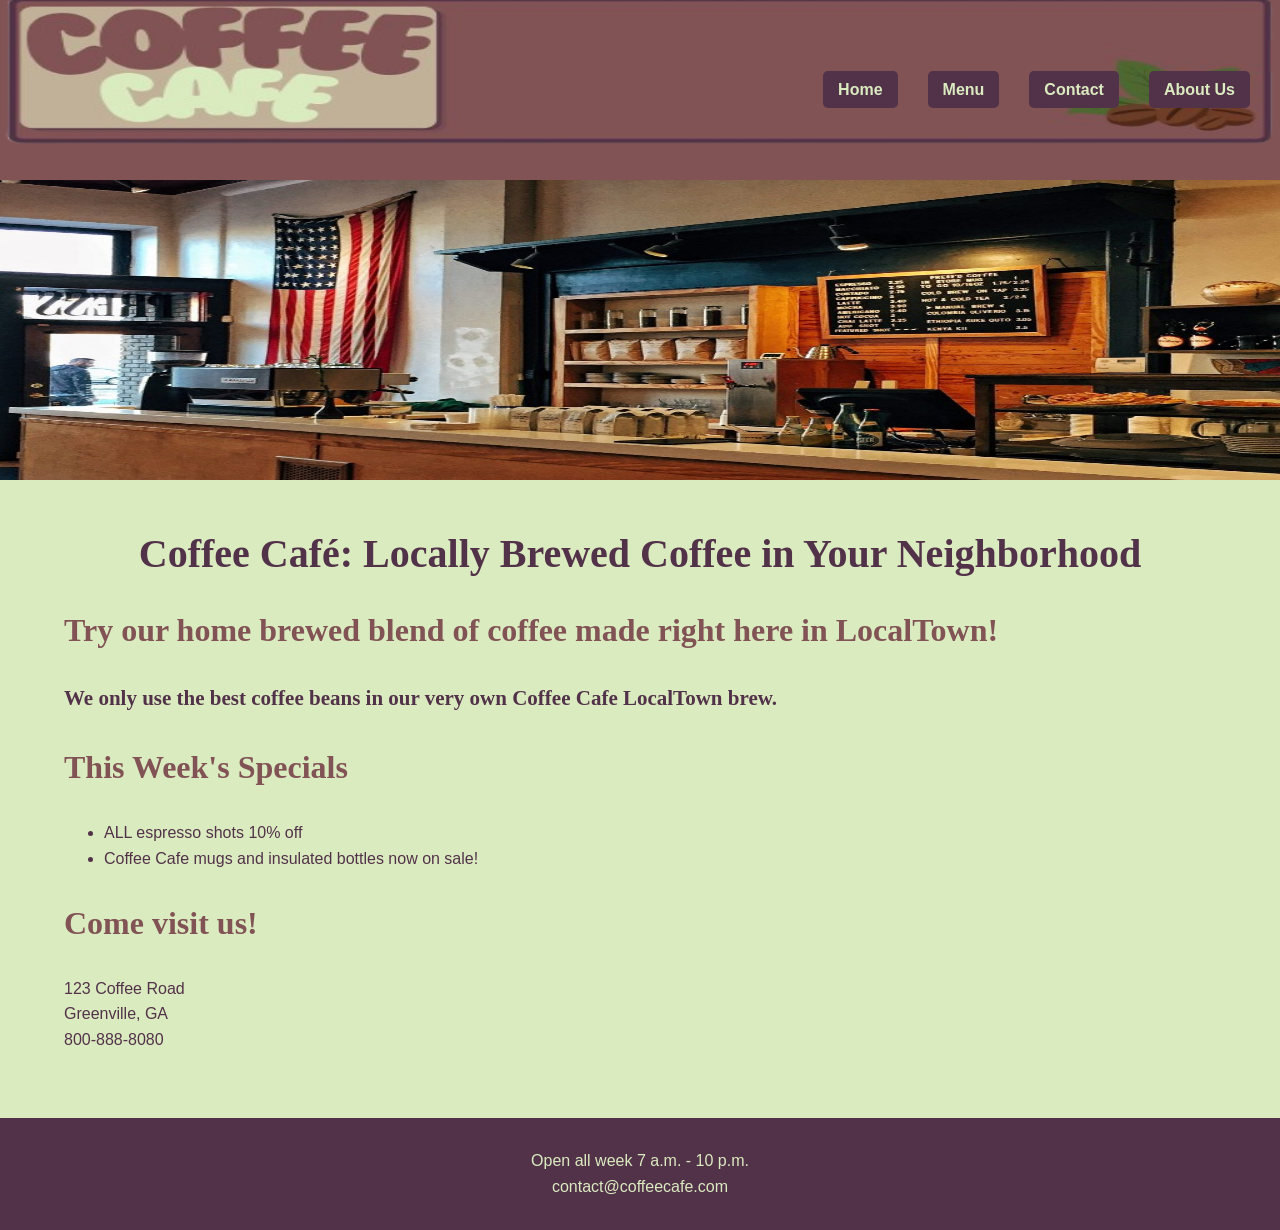
==== index.html @ 3152b3ba "Moved index.html to the root directory Moved index.html outside of the root directory so that GitHub" ====
<!DOCTYPE html>
<html lang="en">
<head>
    <title>Coffee Café</title>
    <meta charset="UTF-8">
    <meta name="viewport" content="width=device-width, initial-scale= 1.0">
    <link rel="stylesheet" href="html/Cafe.css">
</head>
<body>
    <header> 
        <!--moved the navigation bar into the header section as the wireframe advised.-->
    <nav>
        <ul>
            <li><a href="index.html">Home</a></li>
            <li><a href="html/menu.html">Menu</a></li>
            <li><a href="html/contact.html">Contact</a></li>
            <li><a href="html/about.html">About Us</a></li>
        </ul>
    </nav>
    </header>
    <div id="homecafe"></div>
    <main>
        <div id="wrapper">
            <h1>Coffee Café: Locally Brewed Coffee in Your Neighborhood</h1>
            <h2>Try our home brewed blend of coffee made right here in LocalTown!</h2>
            <h3>We only use the best coffee beans in our very own Coffee Cafe LocalTown brew.</h3>
            <h2>This Week's Specials</h2>
            <ul>
                <li>ALL espresso shots 10% off</li>
                <li>Coffee Cafe mugs and insulated bottles now on sale!</li>

            </ul>
            <h2>Come visit us!</h2>
            <p>123 Coffee Road<br>Greenville, GA<br>800-888-8080</p>
        </div>
    </main>
    <footer>
        <p>Open all week 7 a.m. - 10 p.m.<br>contact@coffeecafe.com</p>
    </footer>
</body>
</html>
---- html/Cafe.css ----
* {box-sizing: border-box;}

#Coffee-images {
    display: flex;
    gap: 20px;
}

header {
    background-color: #815355;
    background-image: url(../images/banner.png);
    background-repeat: no-repeat;
    background-position: center;
    background-size: 100% 216%;
    height: 180px;
    display: flex;
    align-items: center;
    justify-content: flex-end;
    padding: 10px 30px;
}

#homecafe { 
    height: 300px; 
    background-image: url(../images/cafe.jpg); 
    background-size: 100% 100%; 
    background-repeat: no-repeat;
}

h1 {
    margin: 0;
    font-family: Georgia, serif;
    font-size: 40px;
}

h2 {
    font-family: Georgia, serif;
    font-size: 32px;
}

h3 {
    font-family: Georgia, serif;
    font-size: 21px;
}


nav {
    background-color: transparent;
}

nav ul {
    display: flex;
    justify-content: flex-end;
    align-items: center;
    gap: 30px;
    list-style: none;
    margin: 0;
    padding: 0;
}

nav a {
    color: #DBEBC0;
    text-decoration: none;
    font-family: Verdana, sans-serif;
    font-weight: bold;
    background-color: #523249;
    padding: 10px 15px;
    border-radius: 5px;
}

nav a:hover{ 
    color: #CBD4C2; 
    background-color: #9e6c6f; 
    text-decoration: underline;
}

nav a:focus { 
    color: #CBD4C2; 
    background-color: #9e6c6f; 
    text-decoration: underline;
}

button {
 background-color: #523249;
    color: #DBEBC0;
    padding: 12px 20px;
    border: none;
    border-radius: 5px;
}

main {
    width: 100%;
    margin: 0;
    padding: 50px 5%;
    background-color: #DBEBC0;
}

main h1 {
    color: #523249;
    text-align: center;
    line-height: 1.2;
    overflow-wrap: break-word;
}

main h2 {
    color: #815355;
}

body {
    margin: 0;
    font-family: Verdana, sans-serif;
    color: #523249;
    background-color: #cbd4c2;
    line-height: 1.6;
}

table {
    width: 100%;
    border-collapse: collapse;
    margin: 30px 0;
}

table th{
    border: 1px solid #815355;
    padding: 10px;
    text-align: center;
} 
table td {
    border: 1px solid #815355;
    padding: 10px;
    text-align: right;
}

footer {
    background-color: #523249;
    color:#dbebc0;
    text-align: center;
    padding: 30px 5%;
}

footer p {
    margin: 0;
}

#wrapper{
   /*Please create background for page content here, may need to change the color of some fonts for readability.*/
}

/*Media Queries Start Here:*/
@media (max-width: 900px) {

main {
    padding: 40px 4%;
}

h1 {
    font-size: 35px;
}

h2 {
    font-size: 29px;
}

}

@media (max-width:600px) {
header {
    height: 140px;
    padding: 15px;
    background-position: center;
    background-size: 100% 210%;
}

nav ul {        
    flex-direction: row;
    align-items: flex-end;
     gap: 8px;
}

nav a {
    font-size: 12px;
    padding: 6px 10px;
}


main {
    padding: 30px 20px;
}

main h1 {
    font-size: 29px;
}

h2 {
    font-size: 24px;
}

table {
    font-size: 15px;
}

footer {
    padding: 25px 15px;
}

}
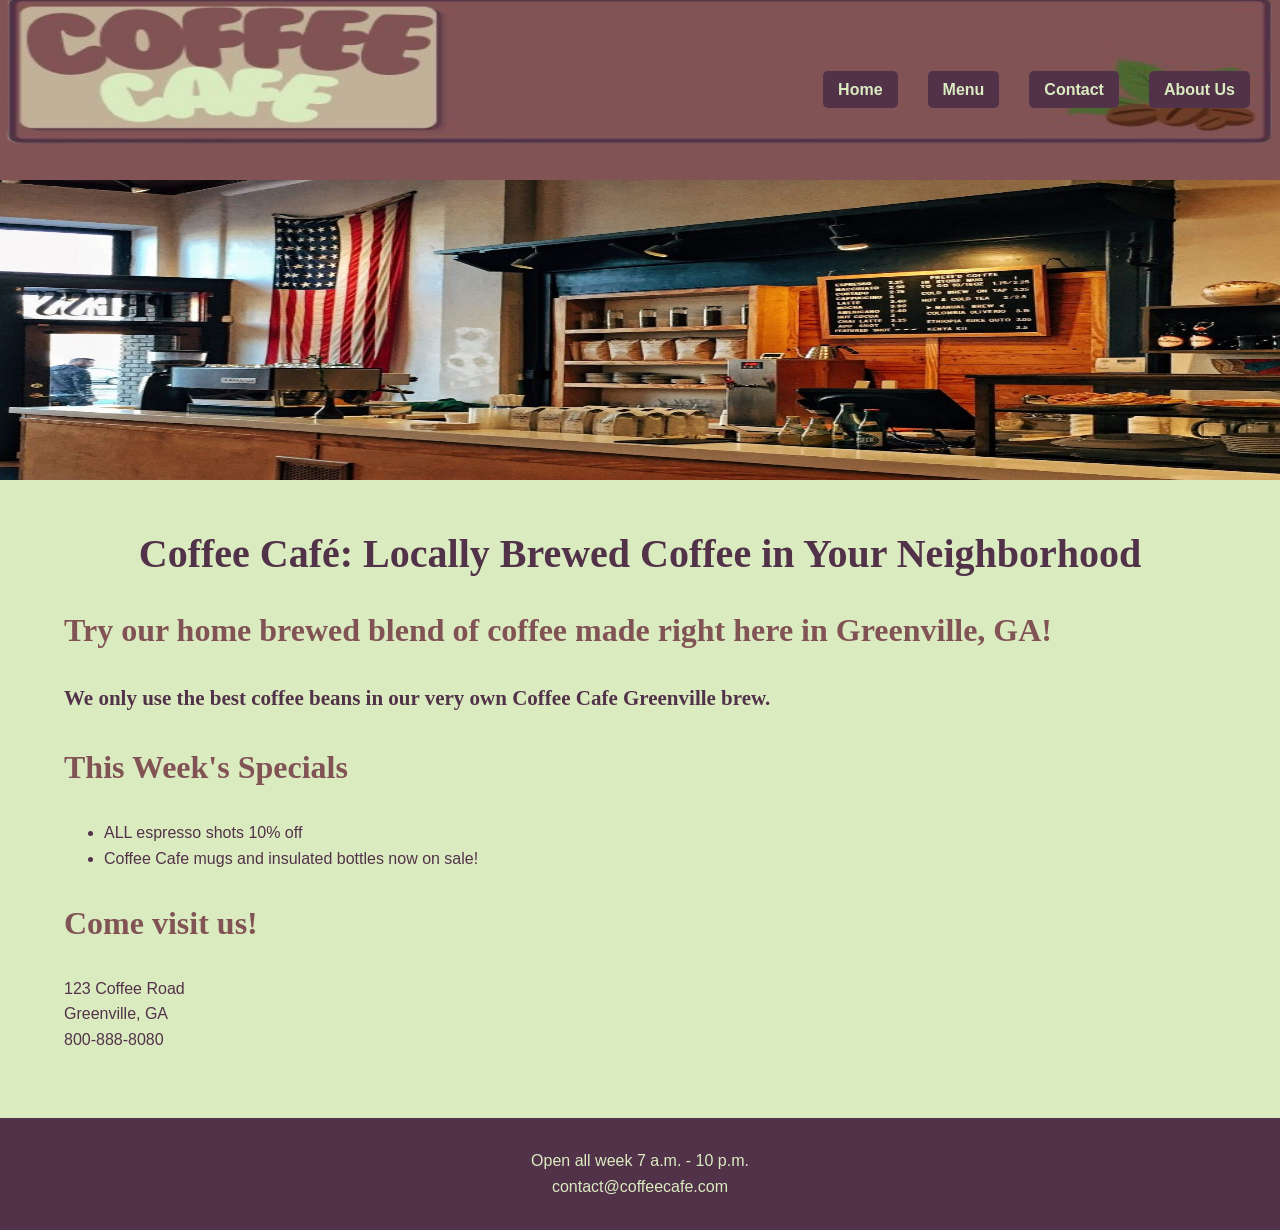
==== commit 799870c4: "Changed placeholder city name to Greenville Changed references to "LocalTown" in index.html to "Gree" ====
--- a/index.html
+++ b/index.html
@@ -22,8 +22,8 @@
     <main>
         <div id="wrapper">
             <h1>Coffee Café: Locally Brewed Coffee in Your Neighborhood</h1>
-            <h2>Try our home brewed blend of coffee made right here in LocalTown!</h2>
-            <h3>We only use the best coffee beans in our very own Coffee Cafe LocalTown brew.</h3>
+            <h2>Try our home brewed blend of coffee made right here in Greenville, GA!</h2>
+            <h3>We only use the best coffee beans in our very own Coffee Cafe Greenville brew.</h3>
             <h2>This Week's Specials</h2>
             <ul>
                 <li>ALL espresso shots 10% off</li>
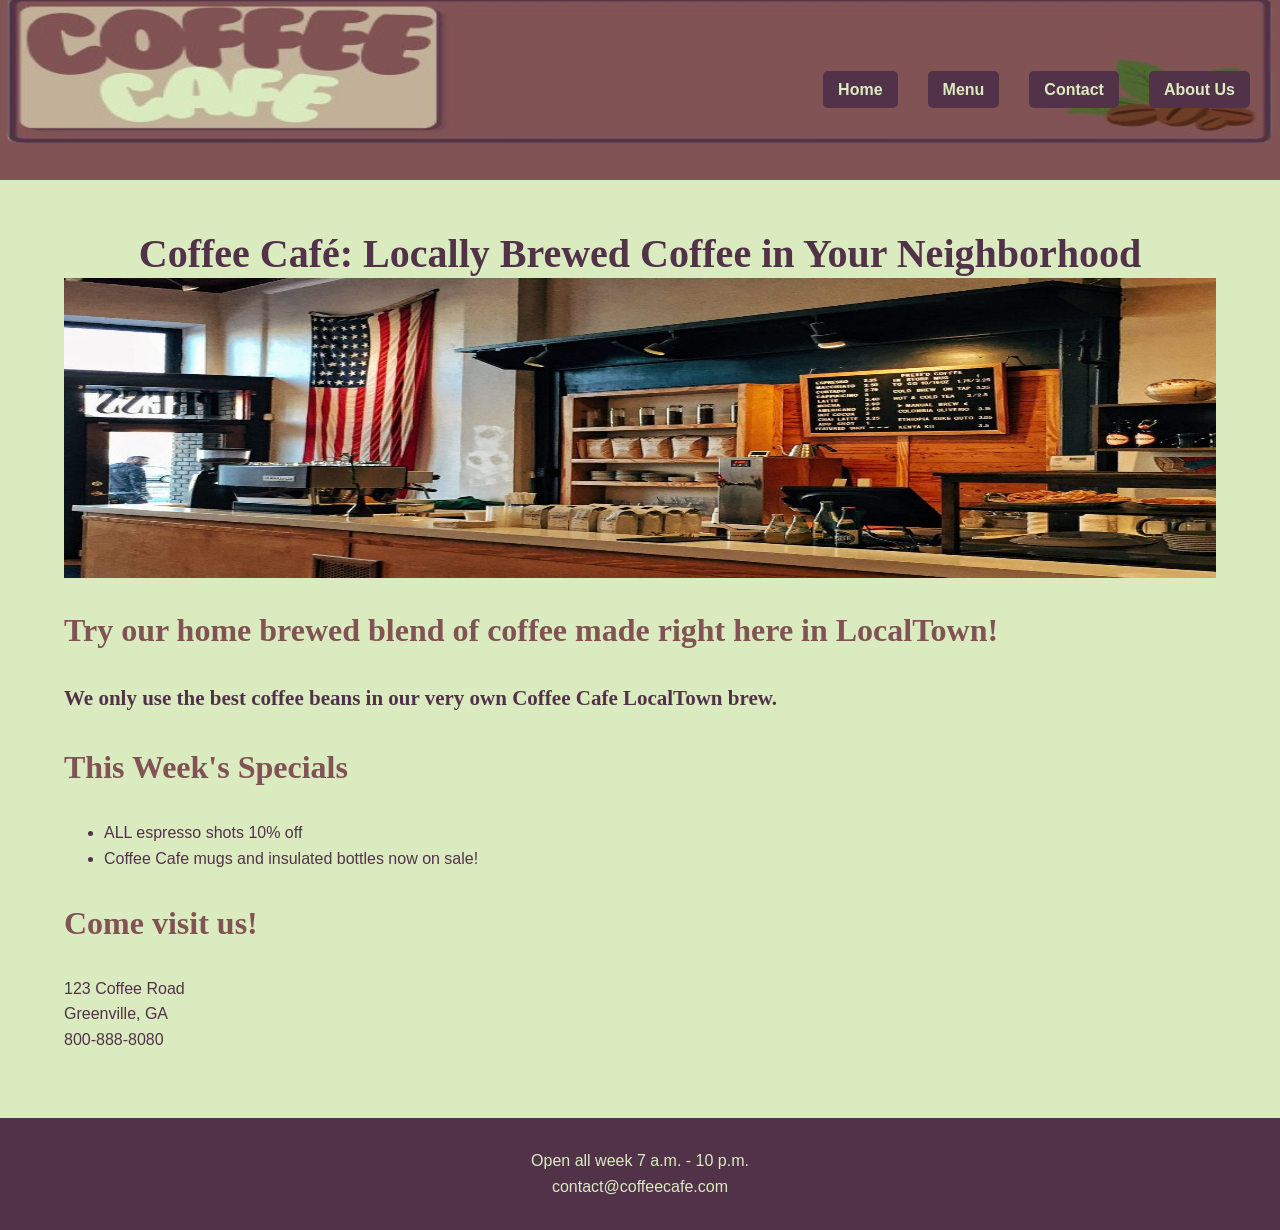
==== commit 0cad75f5: "fixed coding issues. added images. added alt text" ====
--- a/index.html
+++ b/index.html
@@ -4,7 +4,7 @@
     <title>Coffee Café</title>
     <meta charset="UTF-8">
     <meta name="viewport" content="width=device-width, initial-scale= 1.0">
-    <link rel="stylesheet" href="html/Cafe.css">
+    <link rel="stylesheet" href="Cafe.css">
 </head>
 <body>
     <header> 
@@ -12,18 +12,19 @@
     <nav>
         <ul>
             <li><a href="index.html">Home</a></li>
-            <li><a href="html/menu.html">Menu</a></li>
-            <li><a href="html/contact.html">Contact</a></li>
-            <li><a href="html/about.html">About Us</a></li>
+            <li><a href="menu.html">Menu</a></li>
+            <li><a href="contact.html">Contact</a></li>
+            <li><a href="about.html">About Us</a></li>
         </ul>
     </nav>
     </header>
-    <div id="homecafe"></div>
+    
     <main>
         <div id="wrapper">
             <h1>Coffee Café: Locally Brewed Coffee in Your Neighborhood</h1>
-            <h2>Try our home brewed blend of coffee made right here in Greenville, GA!</h2>
-            <h3>We only use the best coffee beans in our very own Coffee Cafe Greenville brew.</h3>
+            <div id="homecafe" role="img" aria-label="Image of inside of coffee shop"></div>
+            <h2>Try our home brewed blend of coffee made right here in LocalTown!</h2>
+            <h3>We only use the best coffee beans in our very own Coffee Cafe LocalTown brew.</h3>
             <h2>This Week's Specials</h2>
             <ul>
                 <li>ALL espresso shots 10% off</li>
--- a/Cafe.css
+++ b/Cafe.css
@@ -0,0 +1,220 @@
+* {box-sizing: border-box;}
+
+#Coffee-images {
+    display: flex;
+    gap: 20px;
+}
+
+header {
+    background-color: #815355;
+    background-image: url(../images/banner.png);
+    background-repeat: no-repeat;
+    background-position: center;
+    background-size: 100% 216%;
+    height: 180px;
+    display: flex;
+    align-items: center;
+    justify-content: flex-end;
+    padding: 10px 30px;
+}
+
+#homecafe { 
+    height: 300px; 
+    background-image: url(../images/cafe.jpg); 
+    background-size: 100% 100%; 
+    background-repeat: no-repeat;
+}
+
+#aboutlogo {  
+    background-image: url(../images/logo.png);
+    background-size: 25% 75%;
+    background-repeat: no-repeat;
+    background-position: center;
+    height: 250px;
+}
+
+#menufood {  
+    background-image: url(../images/food.jpg);
+    background-size: 50% 125%;
+    background-repeat: no-repeat;
+    background-position: center;
+    height: 250px;
+}
+
+h1 {
+    margin: 0;
+    font-family: Georgia, serif;
+    font-size: 40px;
+}
+
+h2 {
+    font-family: Georgia, serif;
+    font-size: 32px;
+}
+
+h3 {
+    font-family: Georgia, serif;
+    font-size: 21px;
+}
+
+
+nav {
+    background-color: transparent;
+}
+
+nav ul {
+    display: flex;
+    justify-content: flex-end;
+    align-items: center;
+    gap: 30px;
+    list-style: none;
+    margin: 0;
+    padding: 0;
+}
+
+nav a {
+    color: #DBEBC0;
+    text-decoration: none;
+    font-family: Verdana, sans-serif;
+    font-weight: bold;
+    background-color: #523249;
+    padding: 10px 15px;
+    border-radius: 5px;
+}
+
+nav a:hover{ 
+    color: #CBD4C2; 
+    background-color: #9e6c6f; 
+    text-decoration: underline;
+}
+
+nav a:focus { 
+    color: #CBD4C2; 
+    background-color: #9e6c6f; 
+    text-decoration: underline;
+}
+
+button {
+ background-color: #523249;
+    color: #DBEBC0;
+    padding: 12px 20px;
+    border: none;
+    border-radius: 5px;
+}
+
+main {
+    width: 100%;
+    margin: 0;
+    padding: 50px 5%;
+    background-color: #DBEBC0;
+}
+
+main h1 {
+    color: #523249;
+    text-align: center;
+    line-height: 1.2;
+    overflow-wrap: break-word;
+}
+
+main h2 {
+    color: #815355;
+}
+
+body {
+    margin: 0;
+    font-family: Verdana, sans-serif;
+    color: #523249;
+    background-color: #cbd4c2;
+    line-height: 1.6;
+}
+
+table {
+    width: 100%;
+    border-collapse: collapse;
+    margin: 30px 0;
+}
+
+table th{
+    border: 1px solid #815355;
+    padding: 10px;
+    text-align: center;
+} 
+table td {
+    border: 1px solid #815355;
+    padding: 10px;
+    text-align: right;
+}
+
+footer {
+    background-color: #523249;
+    color:#dbebc0;
+    text-align: center;
+    padding: 30px 5%;
+}
+
+footer p {
+    margin: 0;
+}
+
+#wrapper{
+   /*Please create background for page content here, may need to change the color of some fonts for readability.*/
+}
+
+/*Media Queries Start Here:*/
+@media (max-width: 900px) {
+
+main {
+    padding: 40px 4%;
+}
+
+h1 {
+    font-size: 35px;
+}
+
+h2 {
+    font-size: 29px;
+}
+
+}
+
+@media (max-width:600px) {
+header {
+    height: 140px;
+    padding: 15px;
+    background-position: center;
+    background-size: 100% 210%;
+}
+
+nav ul {        
+    flex-direction: row;
+    align-items: flex-end;
+     gap: 8px;
+}
+
+nav a {
+    font-size: 12px;
+    padding: 6px 10px;
+}
+
+
+main {
+    padding: 30px 20px;
+}
+
+main h1 {
+    font-size: 29px;
+}
+
+h2 {
+    font-size: 24px;
+}
+
+table {
+    font-size: 15px;
+}
+
+footer {
+    padding: 25px 15px;
+}
+
+}   
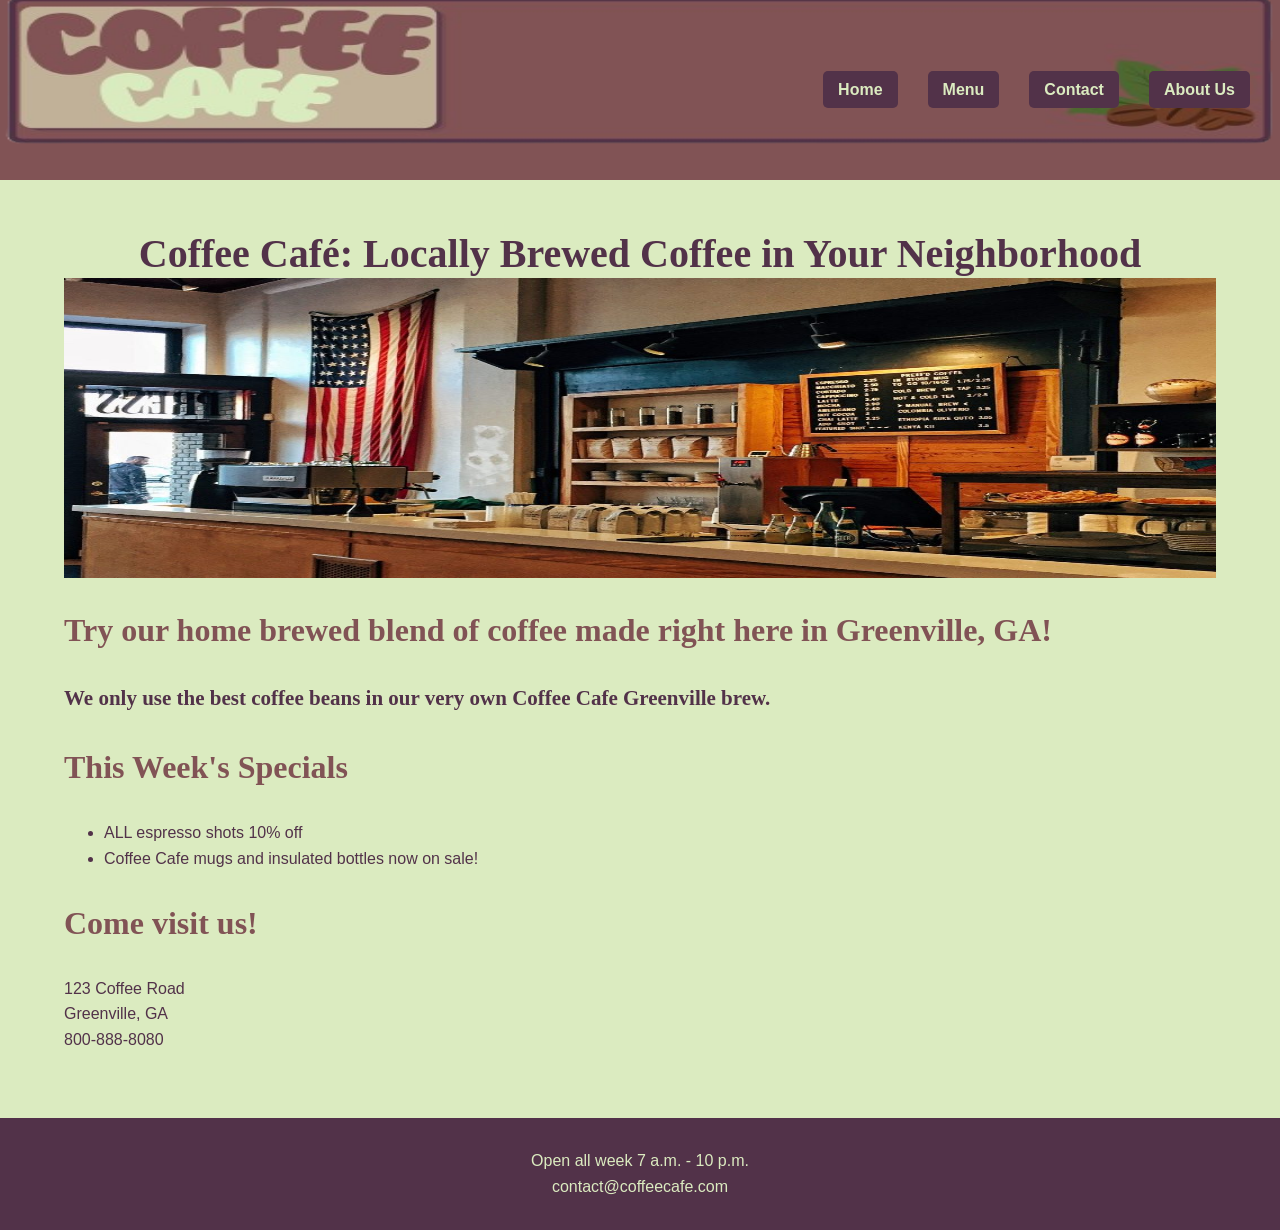
==== commit 5c317445: "Updated all placeholder city names to Greenville Changed all references to "LocalTown" in index.html" ====
--- a/index.html
+++ b/index.html
@@ -4,7 +4,7 @@
     <title>Coffee Café</title>
     <meta charset="UTF-8">
     <meta name="viewport" content="width=device-width, initial-scale= 1.0">
-    <link rel="stylesheet" href="Cafe.css">
+    <link rel="stylesheet" href="html/Cafe.css">
 </head>
 <body>
     <header> 
@@ -12,9 +12,9 @@
     <nav>
         <ul>
             <li><a href="index.html">Home</a></li>
-            <li><a href="menu.html">Menu</a></li>
-            <li><a href="contact.html">Contact</a></li>
-            <li><a href="about.html">About Us</a></li>
+            <li><a href="html/menu.html">Menu</a></li>
+            <li><a href="html/contact.html">Contact</a></li>
+            <li><a href="html/about.html">About Us</a></li>
         </ul>
     </nav>
     </header>
@@ -23,8 +23,8 @@
         <div id="wrapper">
             <h1>Coffee Café: Locally Brewed Coffee in Your Neighborhood</h1>
             <div id="homecafe" role="img" aria-label="Image of inside of coffee shop"></div>
-            <h2>Try our home brewed blend of coffee made right here in LocalTown!</h2>
-            <h3>We only use the best coffee beans in our very own Coffee Cafe LocalTown brew.</h3>
+            <h2>Try our home brewed blend of coffee made right here in Greenville, GA!</h2>
+            <h3>We only use the best coffee beans in our very own Coffee Cafe Greenville brew.</h3>
             <h2>This Week's Specials</h2>
             <ul>
                 <li>ALL espresso shots 10% off</li>
--- a/html/Cafe.css
+++ b/html/Cafe.css
@@ -0,0 +1,220 @@
+* {box-sizing: border-box;}
+
+#Coffee-images {
+    display: flex;
+    gap: 20px;
+}
+
+header {
+    background-color: #815355;
+    background-image: url(../images/banner.png);
+    background-repeat: no-repeat;
+    background-position: center;
+    background-size: 100% 216%;
+    height: 180px;
+    display: flex;
+    align-items: center;
+    justify-content: flex-end;
+    padding: 10px 30px;
+}
+
+#homecafe { 
+    height: 300px; 
+    background-image: url(../images/cafe.jpg); 
+    background-size: 100% 100%; 
+    background-repeat: no-repeat;
+}
+
+#aboutlogo {  
+    background-image: url(../images/logo.png);
+    background-size: 25% 75%;
+    background-repeat: no-repeat;
+    background-position: center;
+    height: 250px;
+}
+
+#menufood {  
+    background-image: url(../images/food.jpg);
+    background-size: 50% 125%;
+    background-repeat: no-repeat;
+    background-position: center;
+    height: 250px;
+}
+
+h1 {
+    margin: 0;
+    font-family: Georgia, serif;
+    font-size: 40px;
+}
+
+h2 {
+    font-family: Georgia, serif;
+    font-size: 32px;
+}
+
+h3 {
+    font-family: Georgia, serif;
+    font-size: 21px;
+}
+
+
+nav {
+    background-color: transparent;
+}
+
+nav ul {
+    display: flex;
+    justify-content: flex-end;
+    align-items: center;
+    gap: 30px;
+    list-style: none;
+    margin: 0;
+    padding: 0;
+}
+
+nav a {
+    color: #DBEBC0;
+    text-decoration: none;
+    font-family: Verdana, sans-serif;
+    font-weight: bold;
+    background-color: #523249;
+    padding: 10px 15px;
+    border-radius: 5px;
+}
+
+nav a:hover{ 
+    color: #CBD4C2; 
+    background-color: #9e6c6f; 
+    text-decoration: underline;
+}
+
+nav a:focus { 
+    color: #CBD4C2; 
+    background-color: #9e6c6f; 
+    text-decoration: underline;
+}
+
+button {
+ background-color: #523249;
+    color: #DBEBC0;
+    padding: 12px 20px;
+    border: none;
+    border-radius: 5px;
+}
+
+main {
+    width: 100%;
+    margin: 0;
+    padding: 50px 5%;
+    background-color: #DBEBC0;
+}
+
+main h1 {
+    color: #523249;
+    text-align: center;
+    line-height: 1.2;
+    overflow-wrap: break-word;
+}
+
+main h2 {
+    color: #815355;
+}
+
+body {
+    margin: 0;
+    font-family: Verdana, sans-serif;
+    color: #523249;
+    background-color: #cbd4c2;
+    line-height: 1.6;
+}
+
+table {
+    width: 100%;
+    border-collapse: collapse;
+    margin: 30px 0;
+}
+
+table th{
+    border: 1px solid #815355;
+    padding: 10px;
+    text-align: center;
+} 
+table td {
+    border: 1px solid #815355;
+    padding: 10px;
+    text-align: right;
+}
+
+footer {
+    background-color: #523249;
+    color:#dbebc0;
+    text-align: center;
+    padding: 30px 5%;
+}
+
+footer p {
+    margin: 0;
+}
+
+#wrapper{
+   /*Please create background for page content here, may need to change the color of some fonts for readability.*/
+}
+
+/*Media Queries Start Here:*/
+@media (max-width: 900px) {
+
+main {
+    padding: 40px 4%;
+}
+
+h1 {
+    font-size: 35px;
+}
+
+h2 {
+    font-size: 29px;
+}
+
+}
+
+@media (max-width:600px) {
+header {
+    height: 140px;
+    padding: 15px;
+    background-position: center;
+    background-size: 100% 210%;
+}
+
+nav ul {        
+    flex-direction: row;
+    align-items: flex-end;
+     gap: 8px;
+}
+
+nav a {
+    font-size: 12px;
+    padding: 6px 10px;
+}
+
+
+main {
+    padding: 30px 20px;
+}
+
+main h1 {
+    font-size: 29px;
+}
+
+h2 {
+    font-size: 24px;
+}
+
+table {
+    font-size: 15px;
+}
+
+footer {
+    padding: 25px 15px;
+}
+
+}   
